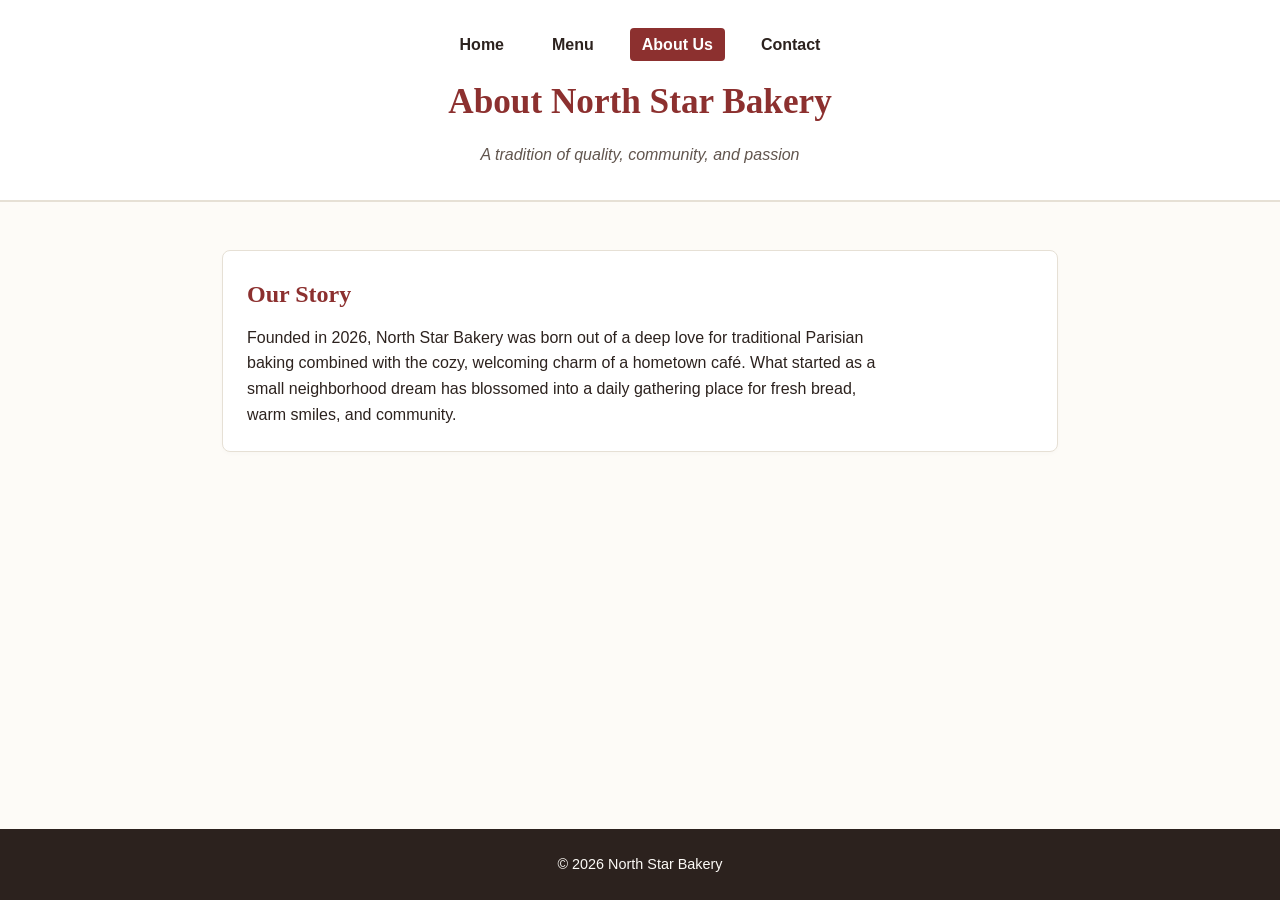
==== about.html @ 97455379 "Pending changes exported from your codespace" ====
<!DOCTYPE html>
<html lang="en">
<head>
    <meta charset="UTF-8">
    <title>North Star Bakery: About</title>
    <link rel="stylesheet" href="styles.css">
</head>
<body>
    <a href="#main-content">Skip to main content</a>
    <header>
        <nav aria-label="Primary">
            <ul>
                <li><a href="index.html">Home</a></li>
                <li><a href="menu.html">Menu</a></li>
                <li><a href="about.html" aria-current="page">About Us</a></li>
                <li><a href="contact.html">Contact</a></li>
            </ul>
        </nav>
        <h1>About North Star Bakery</h1>
        <p>A tradition of quality, community, and passion</p>
    </header>

    <main id="main-content">
        <section>
            <h2>Our Story</h2>
            <p>Founded in 2026, North Star Bakery was born out of a deep love for traditional Parisian</p>
            <p>baking combined with the cozy, welcoming charm of a hometown café. What started as a</p>
            <p>small neighborhood dream has blossomed into a daily gathering place for fresh bread,</p>
            <p>warm smiles, and community.</p>
        </section>
    </main>

    <footer>
        <p>&copy; 2026 North Star Bakery</p>
    </footer>
</body>
</html>
---- styles.css ----
/* ==========================================
   1. Design System Variables & Base Styles
   ========================================== */
:root {
    --color-bg: #FDFBF7;          /* Warm cream background */
    --color-card-bg: #FFFFFF;     /* White container background */
    --color-text: #2C221E;        /* Dark espresso for high readability */
    --color-primary: #8C302F;     /* Warm brick red / terracotta */
    --color-accent: #D9A948;      /* Golden crust accent */
    --color-border: #E6E0D5;      /* Subtle border line color */
    
    --font-heading: 'Georgia', serif;
    --font-body: sans-serif;
}

* {
    box-sizing: border-box;
    margin: 0;
    padding: 0;
}

body {
    background-color: var(--color-bg);
    color: var(--color-text);
    font-family: var(--font-body);
    line-height: 1.6;
    display: flex;
    flex-direction: column;
    min-height: 100vh;
}

/* Skip link for accessibility */
a[href="#main-content"] {
    position: absolute;
    left: -9999px;
    top: auto;
    width: 1px;
    height: 1px;
    overflow: hidden;
}

a[href="#main-content"]:focus {
    position: static;
    width: auto;
    height: auto;
    padding: 10px;
    background: var(--color-primary);
    color: #FFF;
    z-index: 1000;
}

/* ==========================================
   2. Header & Navigation Layout (Flexbox)
   ========================================== */
header {
    background-color: var(--color-card-bg);
    border-bottom: 2px solid var(--color-border);
    padding: 1.5rem 1rem;
    text-align: center;
}

nav[aria-label="Primary"] ul {
    list-style: none;
    display: flex;
    justify-content: center;
    flex-wrap: wrap;
    gap: 1.5rem;
    margin-bottom: 1rem;
}

nav[aria-label="Primary"] a {
    text-decoration: none;
    color: var(--color-text);
    font-weight: bold;
    padding: 0.5rem 0.75rem;
    border-radius: 4px;
    transition: background 0.2s;
}

nav[aria-label="Primary"] a:hover,
nav[aria-label="Primary"] a[aria-current="page"] {
    background-color: var(--color-primary);
    color: #FFFFFF;
}

h1, h2, h3 {
    font-family: var(--font-heading);
    color: var(--color-primary);
    margin-bottom: 0.75rem;
}

header h1 {
    font-size: 2.2rem;
    margin-top: 0.5rem;
}

header p {
    font-style: italic;
    color: #61554E;
}

/* ==========================================
   3. Main Content & Layout Containers (Mobile-First Flexbox)
   ========================================== */
main {
    flex: 1;
    max-width: 900px;
    width: 100%;
    margin: 0 auto;
    padding: 2rem 1rem;
    display: flex;
    flex-direction: column;
    gap: 2rem;
}

section {
    background-color: var(--color-card-bg);
    padding: 1.5rem;
    border-radius: 8px;
    border: 1px solid var(--color-border);
    box-shadow: 0 2px 4px rgba(0,0,0,0.02);
}

img, video, audio {
    max-width: 100%;
    height: auto;
    border-radius: 6px;
    display: block;
    margin: 1rem auto 0 auto;
}

/* Form Styles for Contact Page */
form fieldset {
    border: 2px solid var(--color-border);
    padding: 1.5rem;
    border-radius: 6px;
}

form legend {
    font-family: var(--font-heading);
    font-weight: bold;
    color: var(--color-primary);
    padding: 0 0.5rem;
}

form div {
    margin-bottom: 1.25rem;
    display: flex;
    flex-direction: column;
    gap: 0.35rem;
}

form label {
    font-weight: bold;
    font-size: 0.95rem;
}

form input, 
form select, 
form textarea {
    padding: 0.75rem;
    border: 1px solid var(--color-border);
    border-radius: 4px;
    font-family: var(--font-body);
    font-size: 1rem;
    background-color: var(--color-bg);
}

form input:focus, 
form select:focus, 
form textarea:focus {
    outline: none;
    border-color: var(--color-primary);
    box-shadow: 0 0 0 2px rgba(140, 48, 47, 0.15);
}

button[type="submit"] {
    background-color: var(--color-primary);
    color: white;
    border: none;
    padding: 0.75rem 1.5rem;
    font-size: 1rem;
    font-weight: bold;
    border-radius: 4px;
    cursor: pointer;
    transition: background 0.2s;
}

button[type="submit"]:hover {
    background-color: #6e2524;
}

/* ==========================================
   4. Footer
   ========================================== */
footer {
    background-color: #2C221E;
    color: #FDFBF7;
    text-align: center;
    padding: 1.5rem;
    margin-top: auto;
}

footer p {
    font-size: 0.9rem;
}

/* ==========================================
   5. Media Query for Desktop Screens (min-width: 800px)
   ========================================== */
@media (min-width: 800px) {
    header {
        padding: 2rem 2rem;
    }

    main {
        padding: 3rem 2rem;
    }

    /* Example of layout adaptation for forms or side-by-side elements */
    form div {
        flex-direction: row;
        align-items: center;
    }

    form label {
        width: 180px;
        flex-shrink: 0;
    }

    form input, 
    form select, 
    form textarea {
        flex-grow: 1;
    }

    button[type="submit"] {
        margin-left: 180px;
    }
}
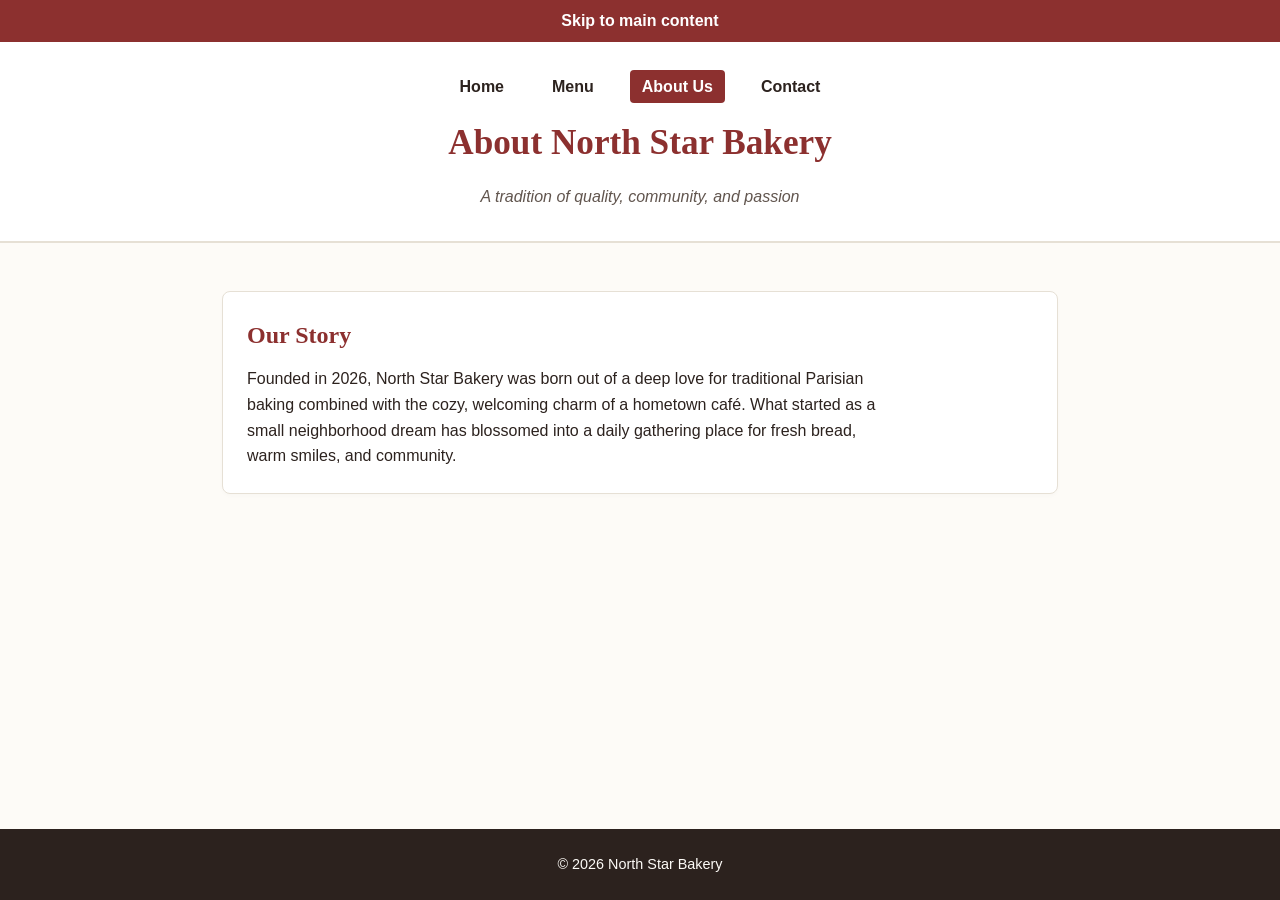
==== commit e412239c: "Add favorite buttons and script updates for menu" ====
--- a/about.html
+++ b/about.html
@@ -33,5 +33,7 @@
     <footer>
         <p>&copy; 2026 North Star Bakery</p>
     </footer>
+
+    <script src="script.js"></script>
 </body>
 </html>
--- a/styles.css
+++ b/styles.css
@@ -29,24 +29,19 @@
     min-height: 100vh;
 }
 
-/* Skip link for accessibility */
+/* link for accessibility */
 a[href="#main-content"] {
-    position: absolute;
-    left: -9999px;
-    top: auto;
-    width: 1px;
-    height: 1px;
-    overflow: hidden;
-}
-
-a[href="#main-content"]:focus {
-    position: static;
-    width: auto;
-    height: auto;
-    padding: 10px;
-    background: var(--color-primary);
-    color: #FFF;
-    z-index: 1000;
+    display: block;
+    background-color: var(--color-primary);
+    color: #FFFFFF;
+    text-align: center;
+    padding: 0.5rem;
+    font-weight: bold;
+    text-decoration: none;
+}
+
+a[href="#main-content"]:hover {
+    background-color: #6e2524;
 }
 
 /* ==========================================
